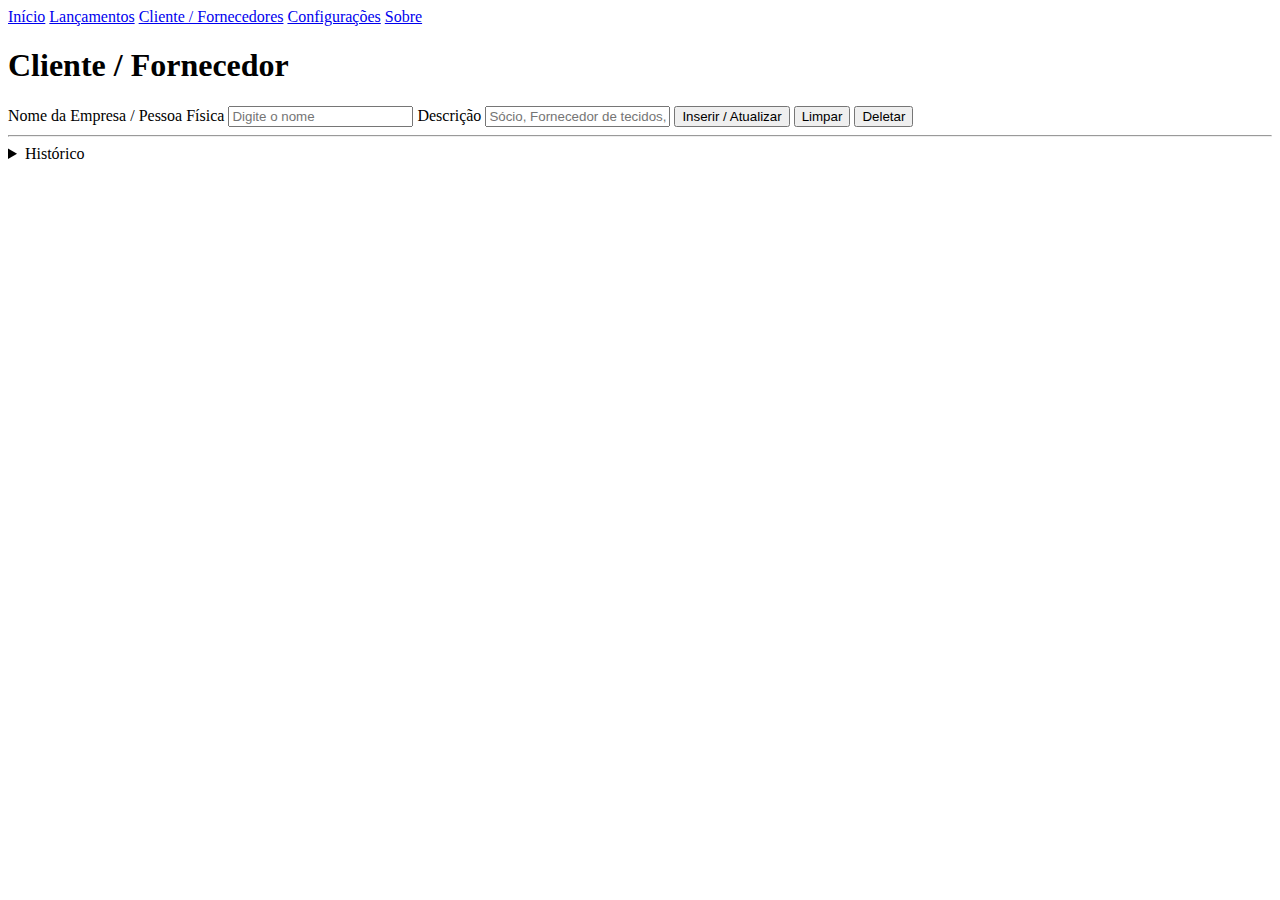
==== cliente-fornecedor.html @ 4c54dce5 "Primeiro lançamento" ====
<!DOCTYPE html>
<html lang="pt-br">

<head>
    <meta charset="UTF-8">
    <meta name="viewport" content="width=device-width, initial-scale=1.0">
    <title>Pessoas</title>
    <link rel="stylesheet" href="assets/styles.css">
    <link rel="shortcut icon" href="assets/icon.png" type="image/x-icon">
</head>

<body onload="updateListClients();">
    <header>
        <nav class="links">
            <a href="./index.html" title="Ir para a home">Início</a>
            <a href="./lançamentos.html"  title="Ir para a home">Lançamentos</a>
            <a href="./cliente-fornecedor.html" class="active" title="Ir para a clientes e fornecedores">Cliente / Fornecedores</a>
            <a href="./config.html"  title="Ir para a movimentação">Configurações</a>
            <a href="./sobre.html" title="Ir o sobre">Sobre</a>
        </nav>
    </header>
    <div class="loader"></div>

    <article class="container desactive">

        <h1>Cliente / Fornecedor</h1>
        <form id="clientForm" onsubmit="registerClient(event)">
            <!-- Formulário para inserir dados -->
            <label for="textfield-name">Nome da Empresa / Pessoa Física</label>
            <input type="text" id="textfield-name" placeholder="Digite o nome" required />

            <label for="textfield-description">Descrição</label>
            <input type="text" id="textfield-description" placeholder="Sócio, Fornecedor de tecidos, Contrato até ago/2025 Banco tal, etc...." />

            <button type="submit">Inserir / Atualizar</button>
            <button type="reset" onclick="clearSearchClient()">Limpar</button>
            <button type="button" onclick="deleteClient()">Deletar</button>
        </form>

        <hr />
        <details>
            <summary>Histórico</summary>
            <div id="list-content"></div>
        </details>

    </article>
    <script src="assets/script.js"></script>
</body>

</html>
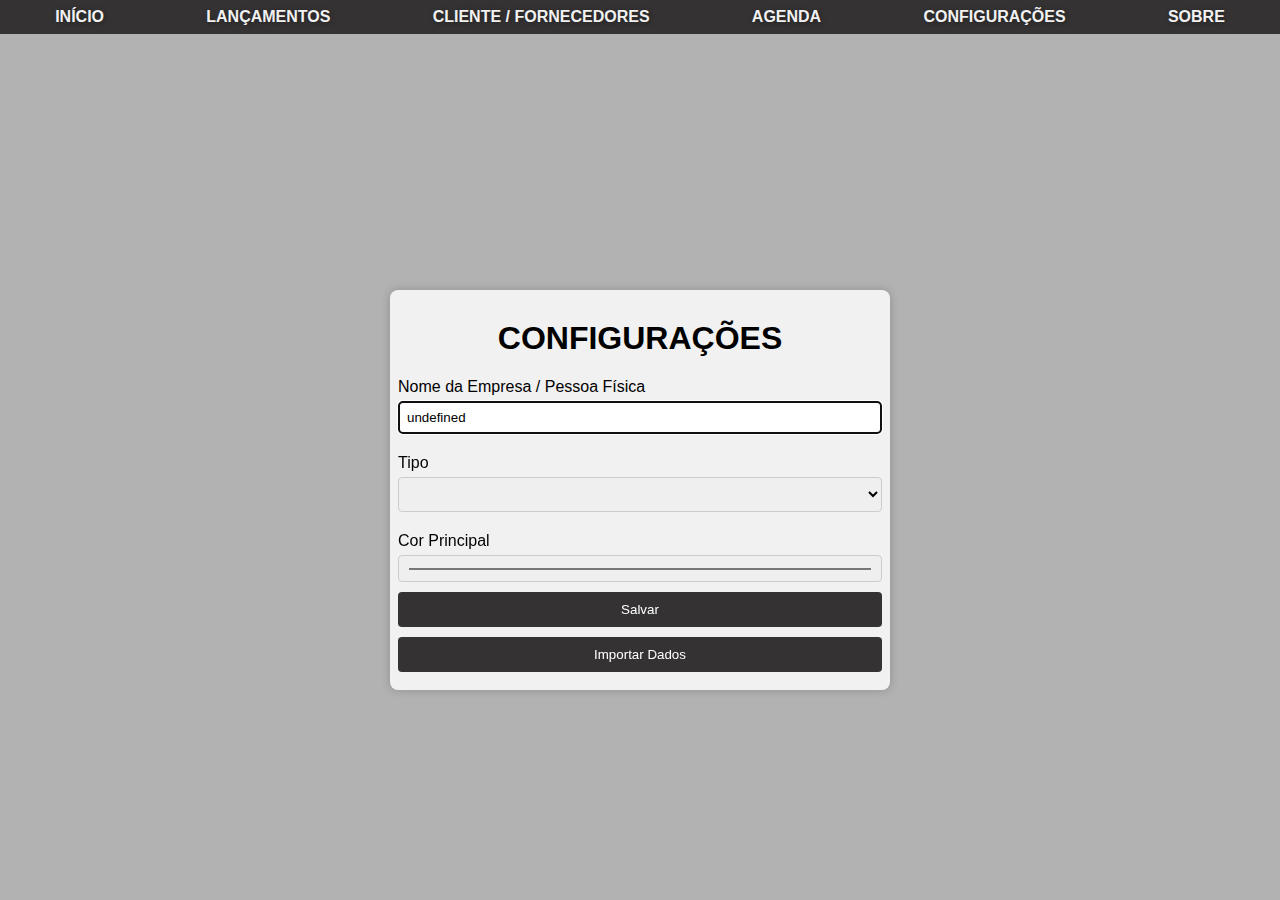
==== commit 6d091878: "inserindo agenda" ====
--- a/cliente-fornecedor.html
+++ b/cliente-fornecedor.html
@@ -13,9 +13,11 @@
     <header>
         <nav class="links">
             <a href="./index.html" title="Ir para a home">Início</a>
-            <a href="./lançamentos.html"  title="Ir para a home">Lançamentos</a>
-            <a href="./cliente-fornecedor.html" class="active" title="Ir para a clientes e fornecedores">Cliente / Fornecedores</a>
-            <a href="./config.html"  title="Ir para a movimentação">Configurações</a>
+            <a href="./lançamentos.html" title="Ir para a home">Lançamentos</a>
+            <a href="./cliente-fornecedor.html" class="active" title="Ir para a clientes e fornecedores">Cliente /
+                Fornecedores</a>
+            <a href="./agenda.html" title="Ir para a agenda">Agenda</a>
+            <a href="./config.html" title="Ir para a movimentação">Configurações</a>
             <a href="./sobre.html" title="Ir o sobre">Sobre</a>
         </nav>
     </header>
@@ -30,7 +32,8 @@
             <input type="text" id="textfield-name" placeholder="Digite o nome" required />
 
             <label for="textfield-description">Descrição</label>
-            <input type="text" id="textfield-description" placeholder="Sócio, Fornecedor de tecidos, Contrato até ago/2025 Banco tal, etc...." />
+            <input type="text" id="textfield-description"
+                placeholder="Sócio, Fornecedor de tecidos, Contrato até ago/2025 Banco tal, etc...." />
 
             <button type="submit">Inserir / Atualizar</button>
             <button type="reset" onclick="clearSearchClient()">Limpar</button>
@@ -45,6 +48,7 @@
 
     </article>
     <script src="assets/script.js"></script>
+
 </body>
 
 </html>--- a/assets/styles.css
+++ b/assets/styles.css
@@ -0,0 +1,199 @@
+* {
+    box-sizing: border-box;
+}
+
+:root {
+    --bg-color-opacity: #34323260;
+    --bg-color: #f1f1f1;
+    --primary-color: #343232;
+    --text-color: #fcfcfc;
+
+}
+
+body {
+    font-family: Roboto, Arial, sans-serif;
+    background-color: var(--bg-color-opacity);
+    margin: 0;
+    padding: 0;
+    display: flex;
+    justify-content: center;
+    align-items: center;
+    height: 100vh;
+    padding: 12px;
+    font-size: 1em;
+    overflow-y: auto;
+}
+
+.container {
+    margin-top: 80px;
+    background-color: var(--bg-color);
+    padding: 8px;
+    border-radius: 8px;
+    box-shadow: 0 0 10px rgba(0, 0, 0, 0.2);
+    width: 100%;
+    max-width: 500px;
+    /* max-height: 99vh; 
+    overflow-y: auto; */
+}
+
+#report{
+    text-align: center;
+    font-size: 2em;
+    /* box-shadow: 2px 2px 5px var(--bg-color-opacity); */
+    margin: 12px auto;
+}
+
+
+#report div span{
+    text-align: center;
+    font-size: 0.3em;
+}
+
+details{
+    margin: 12px auto;
+    padding: 8px;
+}
+
+.links {
+    width: 100%;
+    display: flex;
+    flex-wrap: wrap;
+    justify-content: space-around;
+    align-items: center;
+    gap: 8px;
+}
+
+.links a {
+    text-decoration: none;
+    text-transform: uppercase;
+    font-weight: bold;
+    color: var(--primary-color);
+}
+
+h1 {
+    text-align: center;
+    text-transform: uppercase;
+}
+
+label {
+    margin-top: 10px;
+    display: block;
+}
+
+input,
+select {
+    width: 100%;
+    padding: 8px;
+    margin-top: 5px;
+    margin-bottom: 10px;
+    border-radius: 4px;
+    border: 1px solid #ccc;
+}
+
+button {
+    width: 100%;
+    padding: 10px;
+    background-color: var(--primary-color);
+    color: white;
+    border: none;
+    border-radius: 4px;
+    cursor: pointer;
+    margin-bottom: 10px;
+}
+
+button:hover {
+    background-color: var(--primary-color);
+}
+
+button:active {
+    background-color: var(--primary-color);
+}
+
+hr {
+    border: 1px solid var(--bg-color-opacity);
+    margin: 20px 0;
+}
+
+
+header{
+    width: 100vw;
+    position: fixed;
+    top: 0;
+    left: 0;
+    overflow: hidden;
+    padding: 8px;
+    background-color: var(--primary-color);
+}
+
+header a{
+    color: var(--bg-color) !important;
+    text-shadow: 1px 1px 5px #00000061;
+}
+
+
+.loader {
+    width: 50px;
+    padding: 8px;
+    aspect-ratio: 1;
+    border-radius: 50%;
+    background: #e9e9e9;
+    --_m:
+        conic-gradient(#0000 10%, #000),
+        linear-gradient(#000 0 0) content-box;
+    -webkit-mask: var(--_m);
+    mask: var(--_m);
+    -webkit-mask-composite: source-out;
+    mask-composite: subtract;
+    animation: l3 1s infinite linear;
+}
+
+@keyframes l3 {
+    to {
+        transform: rotate(1turn)
+    }
+}
+
+h5{
+    text-align: center;
+}
+
+.desactive {
+    display: none;
+}
+
+ul{
+    padding: 0;
+}
+
+ul li{
+    list-style: none;
+    margin: 8px 0px;
+    padding: 8px;
+    border-radius: 0.5em;
+    background-color: var(--bg-color-opacity);
+    box-shadow: 2px 2px 5px var(--primary-color);
+}
+
+ul li > p{
+    margin: 4px 0px;
+}
+
+.flex-row {
+    /* width: 100%; */
+    margin: 5px 5px;
+    display: flex;
+    flex-wrap: nowrap;
+    justify-content: space-around;
+    align-items: center;
+}
+
+.flex-row div{
+    /* width: 100%; */
+    text-align: center;
+}
+
+.flex-row div h5{
+    /* width: 100%; */
+    font-weight: bold;
+    font-size: 1.2em;
+}